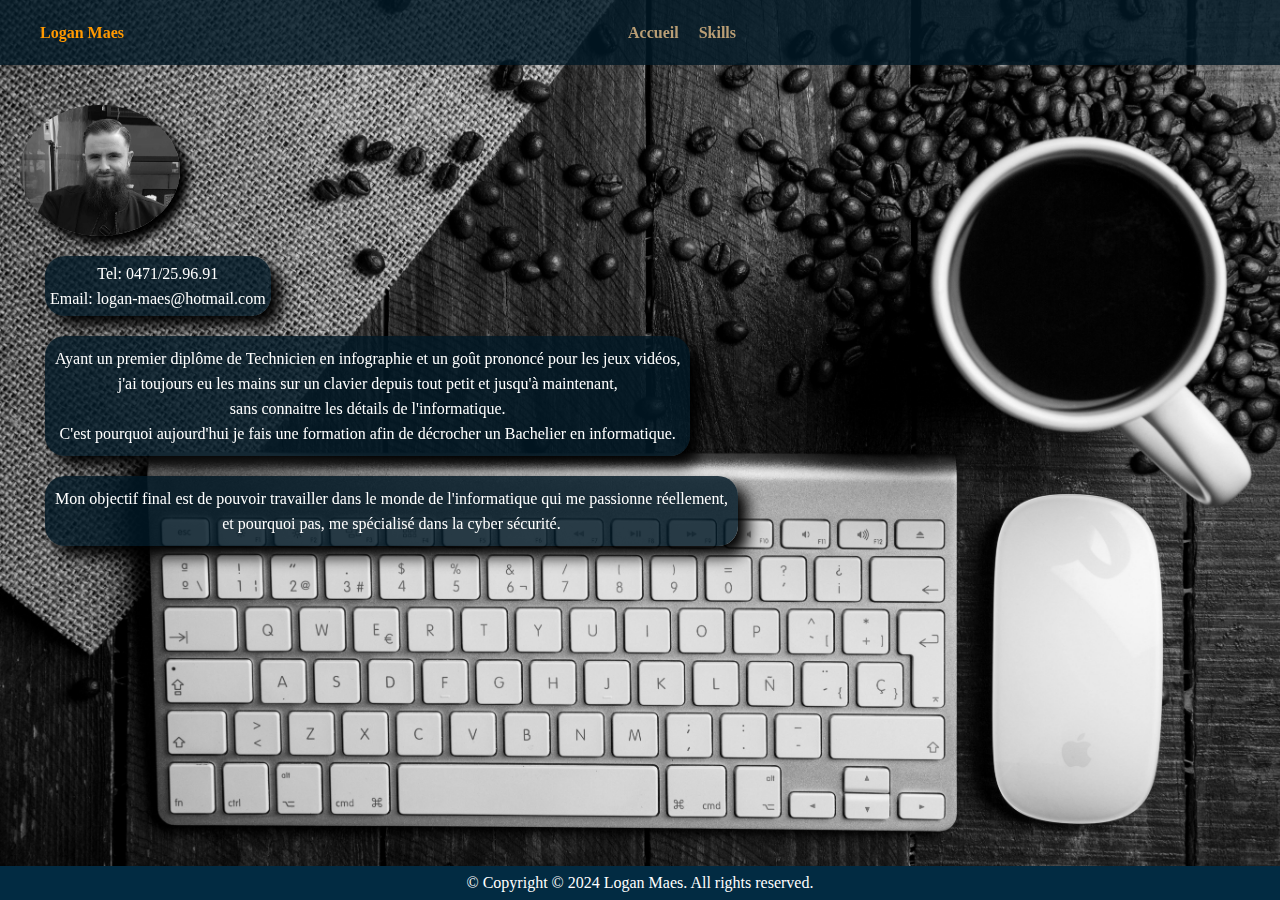
==== index.html @ 476e0c81 "rename index" ====
<!DOCTYPE html>
<html lang="en">

<head>
    <meta charset="UTF-8">
    <meta name="viewport" content="width=device-width, initial-scale=1.0">
    <link rel="stylesheet" href="./css.css">
    <title>Curriculum Vitae - Accueil</title>
</head>

<body>
    <header>

        <div class="nav">
            <div class="Logo">
                <h1>
                    <a href="Accueil.html">Logan Maes</a>
                </h1>
            </div>
            <ul class="menu">
                <li><a href="Accueil.html"> Accueil</a></li>
                <li><a href="skills.html">Skills</a></li>
            </ul>
        </div>
    </header>

    <main>
        <div class="presentation">
            <img class="photo" src="photo.jpg" alt="Logan Maes">
            <div class="info">
                <P>Tel: 0471/25.96.91
                    <br>Email: logan-maes@hotmail.com
                </P>
            </div>
            <div class="motivation">
                <p>Ayant un premier diplôme de Technicien en infographie et un goût prononcé pour les jeux vidéos,<br>
                    j'ai toujours eu les mains sur un clavier depuis tout petit et jusqu'à maintenant,<br>
                    sans connaitre les détails de l'informatique.<br>
                    C'est pourquoi aujourd'hui je fais une formation afin de décrocher un Bachelier en informatique.
                </p>
            </div>
            <div class="but">
                <p>Mon objectif final est de pouvoir travailler dans le monde de l'informatique qui me passionne
                    réellement,<br>
                    et pourquoi pas, me spécialisé dans la cyber sécurité.
                </p>
            </div>

        </div>
    </main>

    <footer><small>&copy; Copyright © 2024 Logan Maes. All rights reserved.</small></footer>
</body>

</html>
---- css.css ----
body {
    margin: 0;
    padding: 0;
    font-family: Georgia, 'Times New Roman', Times, serif;
    background-image: url("background6.jpg");
    background-size: cover;
    background-color: grey;
    background-repeat: no-repeat;
    backdrop-filter: blur(3px);
    /*fond flou*/
    backdrop-filter: grayscale(100%);
    /*fond en noir et blanc*/
    display: flex;
    flex-direction: column;
    min-height: 100vh;
}

header {
    padding: 0;
    background-color: #011825d3;
    margin-bottom: 20px;
}

.nav {
    width: 100%;
    max-width: 1200px;
    height: 65px;
    margin: auto;
    display: flex;
    align-items: center;
    justify-content: space-between;
}

h1 {
    color: #ff9900;
}

a {
    text-decoration: none;
    color: #ff9900;
}

.menu {
    list-style-type: none;
    display: flex;
    justify-content: center;
    flex-grow: 1;
}

.menu li a {
    justify-content: space-between;
    align-items: center;
    color: #b99e75;
    font-weight: bold;
    padding: 10px;
    border-radius: 80px;
}

.menu li a:hover {
    color: #ff9900;
}

footer {
    color: white;
    position: absolute;
    bottom: 0;
    width: 100%;
    background-color: #022b42;
    text-align: center;
    padding: 8px 0;
}



.Attend {
    color: #ffffff;
}

.presentation {
    display: flex;
    justify-content: left;
    align-items: center;
    margin: 20px;
    align-items: flex-start;
    flex-direction: column;
    line-height: 25px;

}

.photo {
    width: 160px;
    height: auto;
    border-radius: 50%;
    filter: grayscale(100%);
    box-shadow: 8px 8px 10px #000000;
    max-width: 100%;
}

.Attend {
    display: flex;
    justify-content: center;
}

.info {
    justify-content: center;
    align-items: center;
    margin-left: 25px;
    color: white;
    background-color: #011825d3;
    box-shadow: 10px 10px 15px #000000;
    border-radius: 20px;
    padding: 5px;
    margin-top: 20px;
}

.motivation {
    justify-content: center;
    align-items: center;
    margin-left: 25px;
    color: white;
    background-color: #011825d3;
    box-shadow: 10px 10px 15px #000000;
    border-radius: 20px;
    line-height: 25px;
    padding: 10px;
    margin-top: 20px;


}

.but {
    justify-content: center;
    align-items: center;
    margin-left: 25px;
    color: white;
    background-color: #011825d3;
    box-shadow: 10px 10px 15px #000000;
    border-radius: 20px;

    padding: 10px;
    margin-top: 20px;
}

* {
    font-size: 1em;
    text-align: center;
    margin: 0px;
    padding: 0px;
    box-sizing: border-box;
}

.conteneur {
    width: 100%;
    margin: 10px;
}

.conteneur-flex {
    display: flex;
    flex-flow: row wrap;
    margin: -10px;
}

.conteneur-flex>div {
    flex: 0 0 25%;
    padding: 0px;
    margin: 20px;
    background-color: rgba(0, 22, 146, 0.445);
}
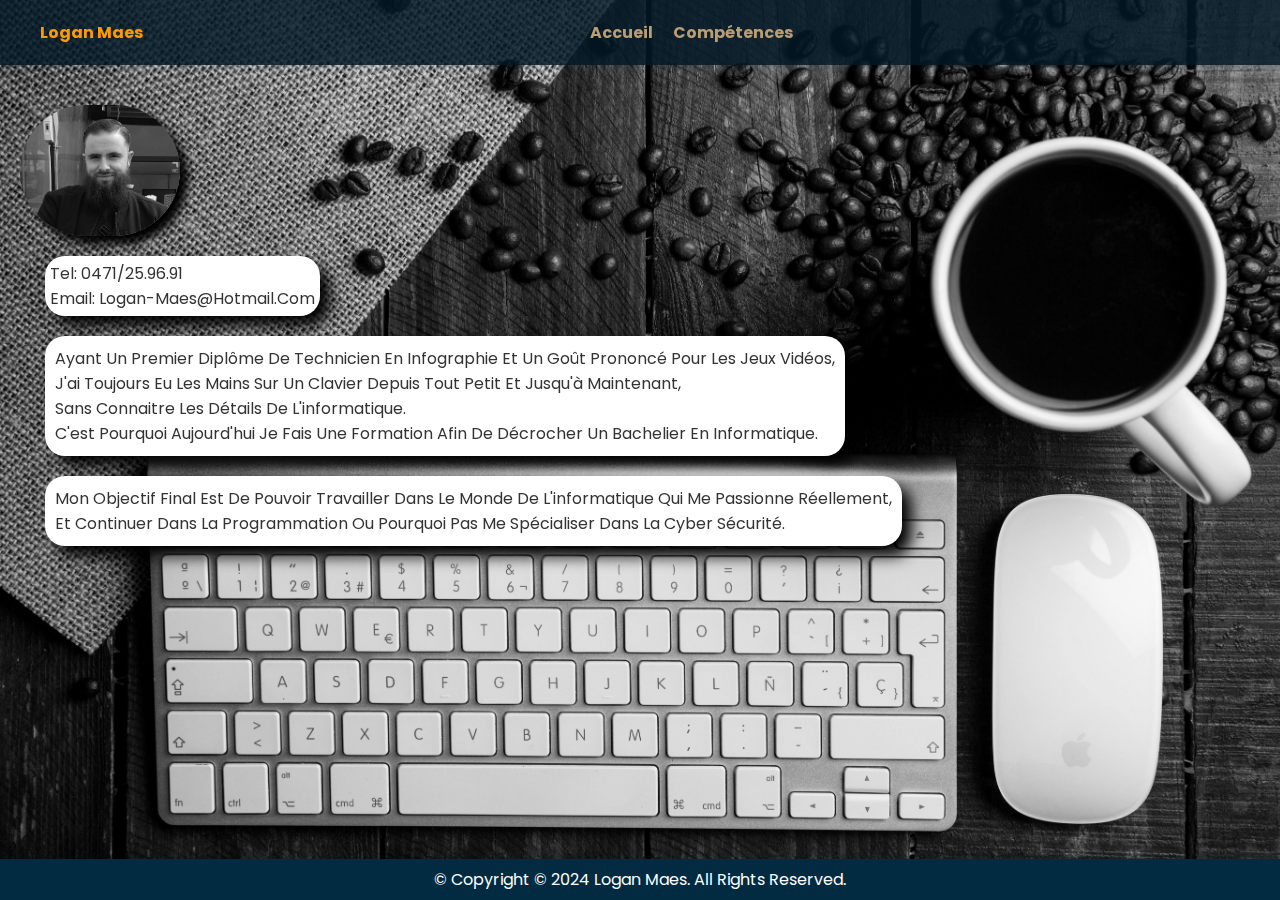
==== commit 2575595d: "page_niveau" ====
--- a/index.html
+++ b/index.html
@@ -4,8 +4,8 @@
 <head>
     <meta charset="UTF-8">
     <meta name="viewport" content="width=device-width, initial-scale=1.0">
-    <link rel="stylesheet" href="./css.css">
-    <title>Curriculum Vitae - Accueil</title>
+    <link rel="stylesheet" href="css2.css">
+    <title>Curriculum Vitae - index</title>
 </head>
 
 <body>
@@ -14,12 +14,12 @@
         <div class="nav">
             <div class="Logo">
                 <h1>
-                    <a href="Accueil.html">Logan Maes</a>
+                    <a href="index.html">Logan Maes</a>
                 </h1>
             </div>
             <ul class="menu">
-                <li><a href="Accueil.html"> Accueil</a></li>
-                <li><a href="skills.html">Skills</a></li>
+                <li><a href="index.html"> Accueil</a></li>
+                <li><a href="niveau.html">Compétences</a></li>
             </ul>
         </div>
     </header>
@@ -42,7 +42,7 @@
             <div class="but">
                 <p>Mon objectif final est de pouvoir travailler dans le monde de l'informatique qui me passionne
                     réellement,<br>
-                    et pourquoi pas, me spécialisé dans la cyber sécurité.
+                    et continuer dans la programmation ou pourquoi pas me spécialiser dans la cyber sécurité.
                 </p>
             </div>
 
--- a/css2.css
+++ b/css2.css
@@ -0,0 +1,213 @@
+@import url('https://fonts.googleapis.com/css2?family=Poppins:wght@100;400;500;600;700&display=swap');
+
+*{
+    font-family: "Poppins", sans-serif;
+    margin: 0;
+    padding: 0;
+    box-sizing: border-box;
+    outline: none;
+    border: none;
+    text-decoration: none;
+    text-transform: capitalize;
+    transition: .2s linear;
+    font-size: 1em;
+}
+
+.container {
+    /* background-image: url("background6.jpg"); */
+    padding: 15px 9%;
+    padding-bottom: 100px;
+}
+
+.container .heading{
+text-align: center;
+padding-bottom: 15px;
+color: #fff;
+text-shadow: 0 5px 10px rgba(0,0,0,.2);
+font-size: 50px;
+
+}
+
+.container .box-container{
+    display: grid;
+    grid-template-columns: repeat(auto-fit, minmax(270px, 1fr));
+    gap: 15px;
+}
+
+.container .box-container .box{
+    box-shadow: 0 5px 10px rgba(0,0,0,.2);
+    border-radius: 5px;
+    background: #fff;
+    text-align: center;
+    padding: 30px 20px;
+}
+
+.container .box-container .box img{
+    height: 80px;
+}
+
+.container .box-container .box h3{
+    color: #444;
+    font-size: 22px;
+    padding: 10px 0;
+}
+.container .box-container .box p{
+    color: #777;
+    font-size: 15px;
+    line-height: 1.8;
+}
+
+.container .box-container .box .btn{
+    margin-top: 10px;
+    display: inline-block;
+    background: #333;
+    color: #fff;
+    font-size: 17px;
+    border-radius: 5px;
+    padding: 8px 25px;
+
+}
+body {
+    background-image: url("background6.jpg");
+    background-size: cover;
+    background-repeat: no-repeat;
+    backdrop-filter: blur(3px);
+    /*fond flou*/
+    backdrop-filter: grayscale(100%);
+    /*fond en noir et blanc*/
+    display: flex;
+    flex-direction: column;
+    min-height: 100vh;
+}
+
+header {
+    padding: 0;
+    background-color: #011825d3;
+    margin-bottom: 20px;
+}
+
+.nav {
+    width: 100%;
+    max-width: 1200px;
+    height: 65px;
+    margin: auto;
+    display: flex;
+    align-items: center;
+    justify-content: space-between;
+}
+
+h1 {
+    color: #ff9900;
+}
+
+a {
+    text-decoration: none;
+    color: #ff9900;
+}
+
+.menu {
+    list-style-type: none;
+    display: flex;
+    justify-content: center;
+    flex-grow: 1;
+}
+
+.menu li a {
+    justify-content: space-between;
+    align-items: center;
+    color: #b99e75;
+    font-weight: bold;
+    padding: 10px;
+    border-radius: 80px;
+}
+
+.menu li a:hover {
+    color: #ff9900;
+}
+
+footer {
+    color: white;
+    position: absolute;
+    bottom: 0;
+    width: 100%;
+    background-color: #022b42;
+    text-align: center;
+    padding: 8px 0;
+}
+
+
+.presentation {
+    display: flex;
+    justify-content: left;
+    align-items: center;
+    margin: 20px;
+    align-items: flex-start;
+    flex-direction: column;
+    line-height: 25px;
+
+}
+
+.photo {
+    width: 160px;
+    height: auto;
+    border-radius: 100px;
+    filter: grayscale(100%);
+    box-shadow: 8px 8px 10px #000000;
+    max-width: 100%;
+
+}
+
+.info {
+    justify-content: center;
+    align-items: center;
+    margin-left: 25px;
+    color: #333;
+    background-color: #fff;
+    box-shadow: 10px 10px 15px #000000;
+    border-radius: 20px;
+    padding: 5px;
+    margin-top: 20px;
+}
+
+.motivation {
+    justify-content: center;
+    align-items: center;
+    margin-left: 25px;
+    color: #333;
+    background-color: #fff;
+    box-shadow: 10px 10px 15px #000000;
+    border-radius: 20px;
+    line-height: 25px;
+    padding: 10px;
+    margin-top: 20px;
+
+
+}
+
+.but {
+    justify-content: center;
+    align-items: center;
+    margin-left: 25px;
+    color: #333;
+    background-color: #fff;
+    box-shadow: 10px 10px 15px #000000;
+    border-radius: 20px;
+    padding: 10px;
+    margin-top: 20px;
+}
+
+
+
+.container .box-container .box:hover{
+    letter-spacing: 1px;
+}
+.container .box-container .box:hover{
+    box-shadow: 0 10px 15px rgba(0,0,0,.3);
+    transform: scale(1.02);
+}
+
+@media (max-width:768px){
+    .container{
+        padding:20px;
+    }
+}